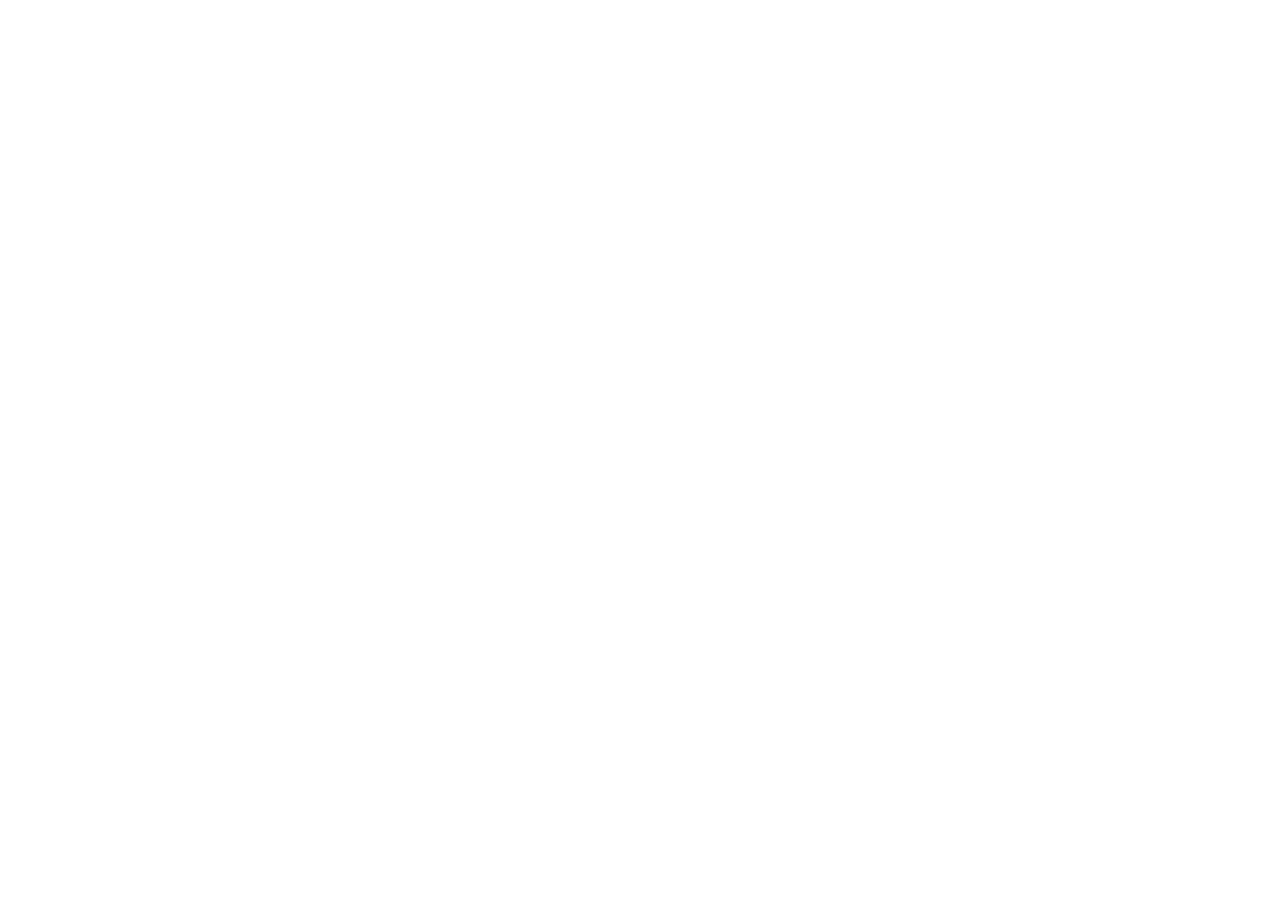
==== index.html @ 00831f83 "Deploying to gh-pages from @ gervasiocaj/pelicula@6983a167df7623fc54190301443afb6f67013aff 🚀" ====
<!DOCTYPE html><html><head><base href=/ ><title>pelicula</title><meta charset=utf-8><meta name=description content="Media tracking for everyone"><meta name=format-detection content="telephone=no"><meta name=msapplication-tap-highlight content=no><meta name=viewport content="user-scalable=no,initial-scale=1,maximum-scale=1,minimum-scale=1,width=device-width"><link rel=icon type=image/png sizes=128x128 href=icons/favicon-128x128.png><link rel=icon type=image/png sizes=96x96 href=icons/favicon-96x96.png><link rel=icon type=image/png sizes=32x32 href=icons/favicon-32x32.png><link rel=icon type=image/png sizes=16x16 href=icons/favicon-16x16.png><link rel=icon type=image/ico href=favicon.ico><script defer src=/js/vendor.383b4e90.js></script><script defer src=/js/app.d1d5b617.js></script><link href=/css/vendor.35179040.css rel=stylesheet><link href=/css/app.31d6cfe0.css rel=stylesheet><link rel=manifest href=manifest.json><meta name=theme-color content=#027be3><meta name=apple-mobile-web-app-capable content=yes><meta name=apple-mobile-web-app-status-bar-style content=default><meta name=apple-mobile-web-app-title content=pelicula><link rel=apple-touch-icon href=icons/apple-icon-120x120.png><link rel=apple-touch-icon sizes=152x152 href=icons/apple-icon-152x152.png><link rel=apple-touch-icon sizes=167x167 href=icons/apple-icon-167x167.png><link rel=apple-touch-icon sizes=180x180 href=icons/apple-icon-180x180.png><link rel=mask-icon href=icons/safari-pinned-tab.svg color=#027be3><meta name=msapplication-TileImage content=icons/ms-icon-144x144.png><meta name=msapplication-TileColor content=#000000></head><body><div id=q-app></div></body></html>
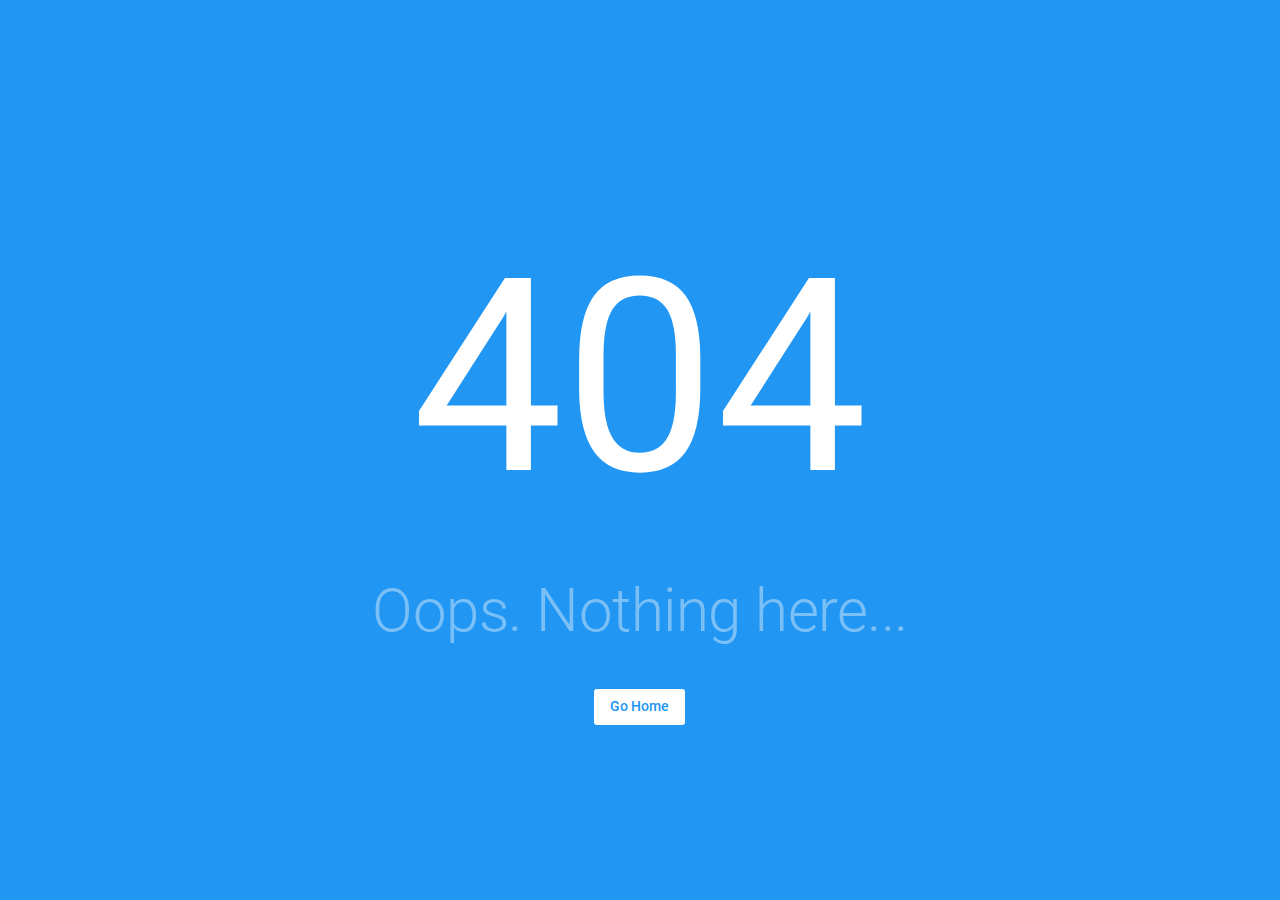
==== commit f8b7ee8a: "Deploying to gh-pages from @ gervasiocaj/pelicula@34b8c6d668842bc787b82d700c2e13840025a195 🚀" ====
--- a/index.html
+++ b/index.html
@@ -1 +1,5 @@
-<!DOCTYPE html><html><head><base href=/ ><title>pelicula</title><meta charset=utf-8><meta name=description content="Media tracking for everyone"><meta name=format-detection content="telephone=no"><meta name=msapplication-tap-highlight content=no><meta name=viewport content="user-scalable=no,initial-scale=1,maximum-scale=1,minimum-scale=1,width=device-width"><link rel=icon type=image/png sizes=128x128 href=icons/favicon-128x128.png><link rel=icon type=image/png sizes=96x96 href=icons/favicon-96x96.png><link rel=icon type=image/png sizes=32x32 href=icons/favicon-32x32.png><link rel=icon type=image/png sizes=16x16 href=icons/favicon-16x16.png><link rel=icon type=image/ico href=favicon.ico><script defer src=/js/vendor.383b4e90.js></script><script defer src=/js/app.d1d5b617.js></script><link href=/css/vendor.35179040.css rel=stylesheet><link href=/css/app.31d6cfe0.css rel=stylesheet><link rel=manifest href=manifest.json><meta name=theme-color content=#027be3><meta name=apple-mobile-web-app-capable content=yes><meta name=apple-mobile-web-app-status-bar-style content=default><meta name=apple-mobile-web-app-title content=pelicula><link rel=apple-touch-icon href=icons/apple-icon-120x120.png><link rel=apple-touch-icon sizes=152x152 href=icons/apple-icon-152x152.png><link rel=apple-touch-icon sizes=167x167 href=icons/apple-icon-167x167.png><link rel=apple-touch-icon sizes=180x180 href=icons/apple-icon-180x180.png><link rel=mask-icon href=icons/safari-pinned-tab.svg color=#027be3><meta name=msapplication-TileImage content=icons/ms-icon-144x144.png><meta name=msapplication-TileColor content=#000000></head><body><div id=q-app></div></body></html>+<!DOCTYPE html><html><head><base href=/ ><title>pelicula</title><meta charset=utf-8><meta name=description content="Media tracking for everyone"><meta name=format-detection content="telephone=no"><meta name=msapplication-tap-highlight content=no><meta name=viewport content="user-scalable=no,initial-scale=1,maximum-scale=1,minimum-scale=1,width=device-width"><link rel=icon type=image/png sizes=128x128 href=icons/favicon-128x128.png><link rel=icon type=image/png sizes=96x96 href=icons/favicon-96x96.png><link rel=icon type=image/png sizes=32x32 href=icons/favicon-32x32.png><link rel=icon type=image/png sizes=16x16 href=icons/favicon-16x16.png><link rel=icon type=image/ico href=favicon.ico><script defer src=/js/vendor.f73bbf7b.js></script><script defer src=/js/app.61812f33.js></script><link href=/css/vendor.84e96be0.css rel=stylesheet><link href=/css/app.31d6cfe0.css rel=stylesheet><link rel=manifest href=manifest.json><meta name=theme-color content=#027be3><meta name=apple-mobile-web-app-capable content=yes><meta name=apple-mobile-web-app-status-bar-style content=default><meta name=apple-mobile-web-app-title content=pelicula><link rel=apple-touch-icon href=icons/apple-icon-120x120.png><link rel=apple-touch-icon sizes=152x152 href=icons/apple-icon-152x152.png><link rel=apple-touch-icon sizes=167x167 href=icons/apple-icon-167x167.png><link rel=apple-touch-icon sizes=180x180 href=icons/apple-icon-180x180.png><link rel=mask-icon href=icons/safari-pinned-tab.svg color=#027be3><meta name=msapplication-TileImage content=icons/ms-icon-144x144.png><meta name=msapplication-TileColor content=#000000></head><body><script>(function () {
+      let redirect = sessionStorage.redirect
+      delete sessionStorage.redirect
+      if (redirect && redirect !== location.href) history.replaceState(null, null, redirect)
+    })()</script><div id=q-app></div></body></html>